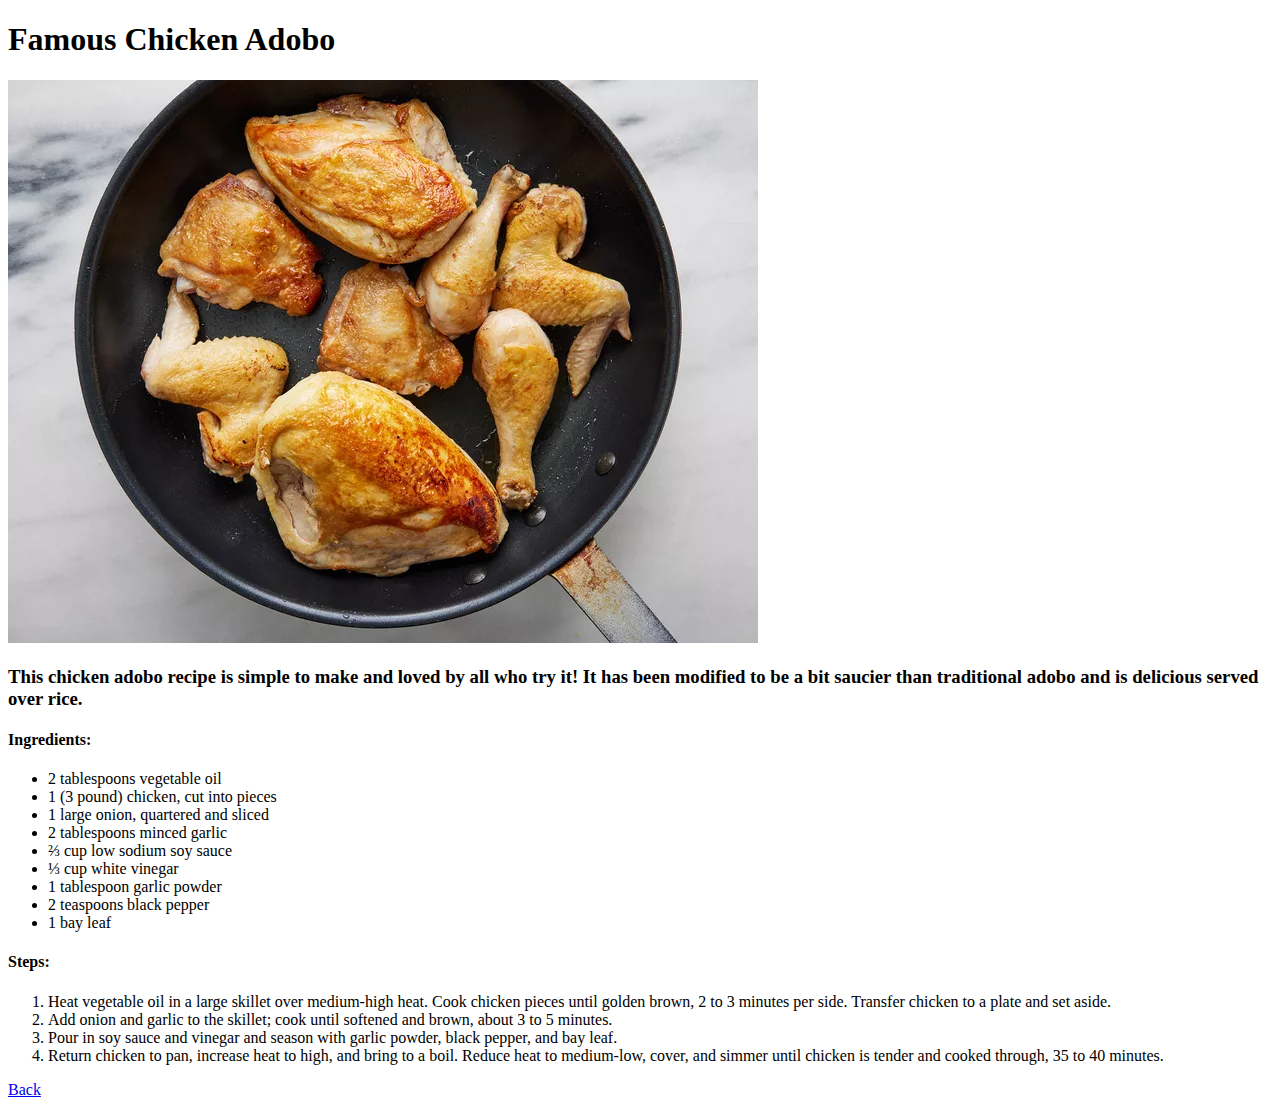
==== recipes/adobo.html @ 6ae26159 "Add adobo recipe page" ====
<!DOCTYPE html>
<html lang="en">

<head>
    <meta charset="UTF-8">
    <meta name="viewport" content="width=device-width, initial-scale=1.0">
    <title>Document</title>
</head>

<body>
    <h1>Famous Chicken Adobo</h1>
    <img src="../images/adobo.webp" alt="adobo">
    <h3>This chicken adobo recipe is simple to make and loved by all who try it! It has been modified to be a bit
        saucier than traditional adobo and is delicious served over rice.</h3>
    <h4>Ingredients:</h4>
    <ul>
        <li>2 tablespoons vegetable oil</li>
        <li>1 (3 pound) chicken, cut into pieces</li>
        <li>1 large onion, quartered and sliced</li>
        <li>2 tablespoons minced garlic</li>
        <li>⅔ cup low sodium soy sauce</li>
        <li>⅓ cup white vinegar</li>
        <li>1 tablespoon garlic powder</li>
        <li>2 teaspoons black pepper</li>
        <li>1 bay leaf</li>
    </ul>
    <h4>Steps:</h4>
    <ol>
        <li>Heat vegetable oil in a large skillet over medium-high heat. Cook chicken pieces until golden brown, 2 to 3 minutes per side. Transfer chicken to a plate and set aside.</li>
        <li>Add onion and garlic to the skillet; cook until softened and brown, about 3 to 5 minutes.</li>
        <li>Pour in soy sauce and vinegar and season with garlic powder, black pepper, and bay leaf.</li>
        <li>Return chicken to pan, increase heat to high, and bring to a boil. Reduce heat to medium-low, cover, and simmer until chicken is tender and cooked through, 35 to 40 minutes.</li>
    </ol>
    <a href="../">Back</a>
</body>

</html>
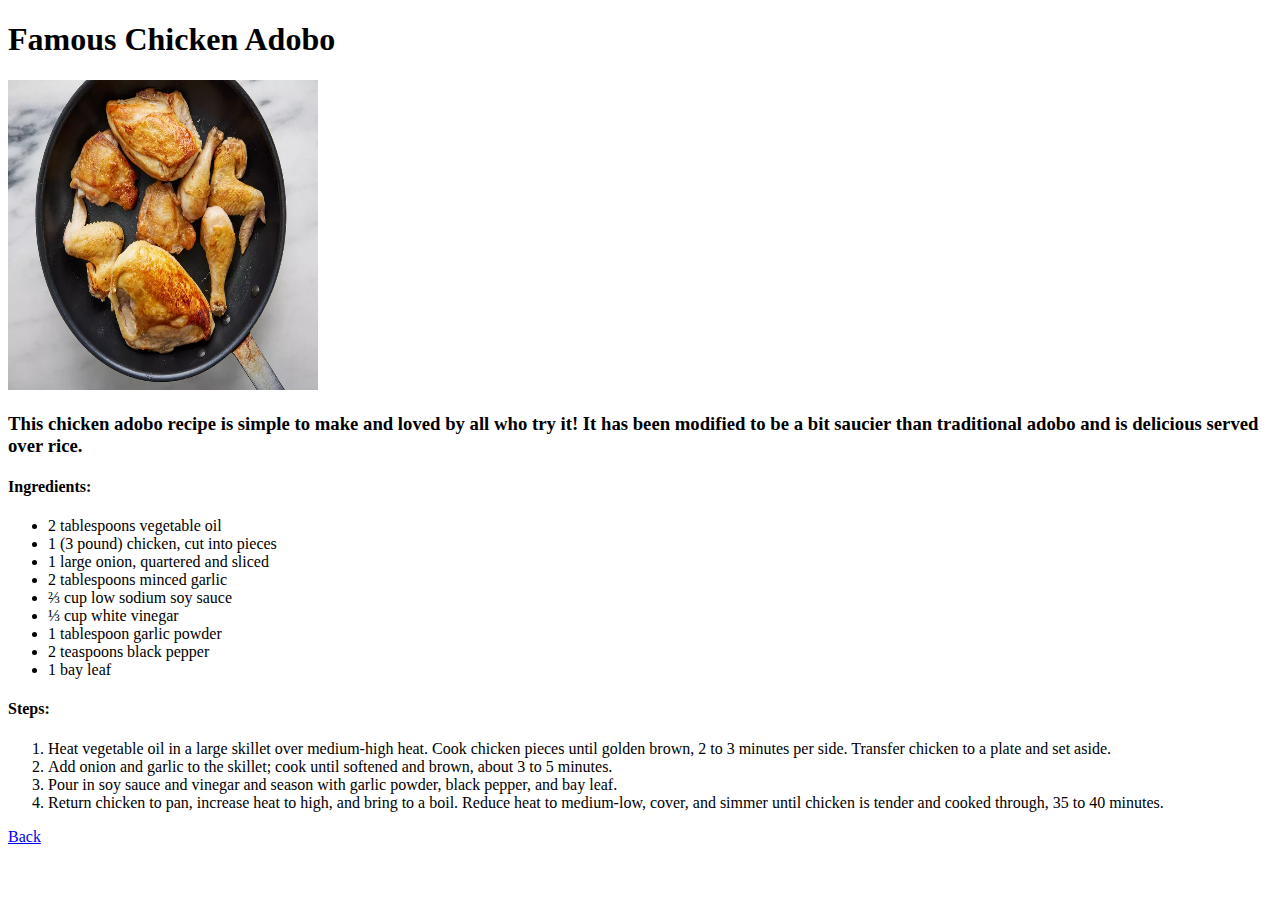
==== commit 727333af: "Add arroz caldo recipe" ====
--- a/recipes/adobo.html
+++ b/recipes/adobo.html
@@ -9,7 +9,7 @@
 
 <body>
     <h1>Famous Chicken Adobo</h1>
-    <img src="../images/adobo.webp" alt="adobo">
+    <img src="../images/adobo.webp" alt="adobo" height="310" width="310">
     <h3>This chicken adobo recipe is simple to make and loved by all who try it! It has been modified to be a bit
         saucier than traditional adobo and is delicious served over rice.</h3>
     <h4>Ingredients:</h4>
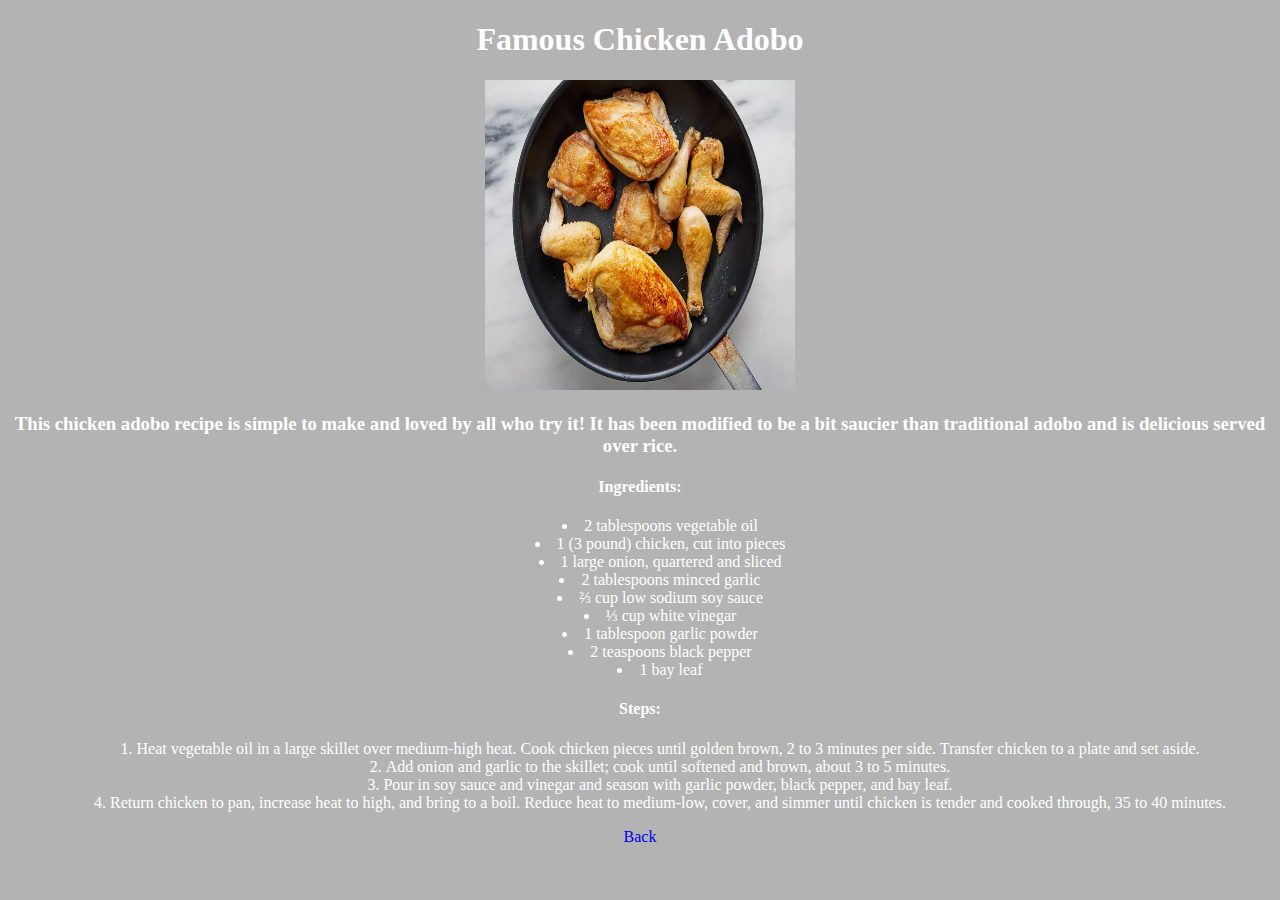
==== commit 1e985d54: "Add basic styling to pages" ====
--- a/recipes/adobo.html
+++ b/recipes/adobo.html
@@ -4,6 +4,7 @@
 <head>
     <meta charset="UTF-8">
     <meta name="viewport" content="width=device-width, initial-scale=1.0">
+    <link rel="stylesheet" href="../styles.css">
     <title>Document</title>
 </head>
 
--- a/styles.css
+++ b/styles.css
@@ -0,0 +1,14 @@
+body {
+    text-align: center;
+    color: hsl(0, 0%, 100%);
+    background-color: hsl(0, 0%, 0%, 0.3);
+}
+
+
+a {
+    text-decoration: none;
+}
+
+ul, ol {
+    list-style-position: inside;
+}